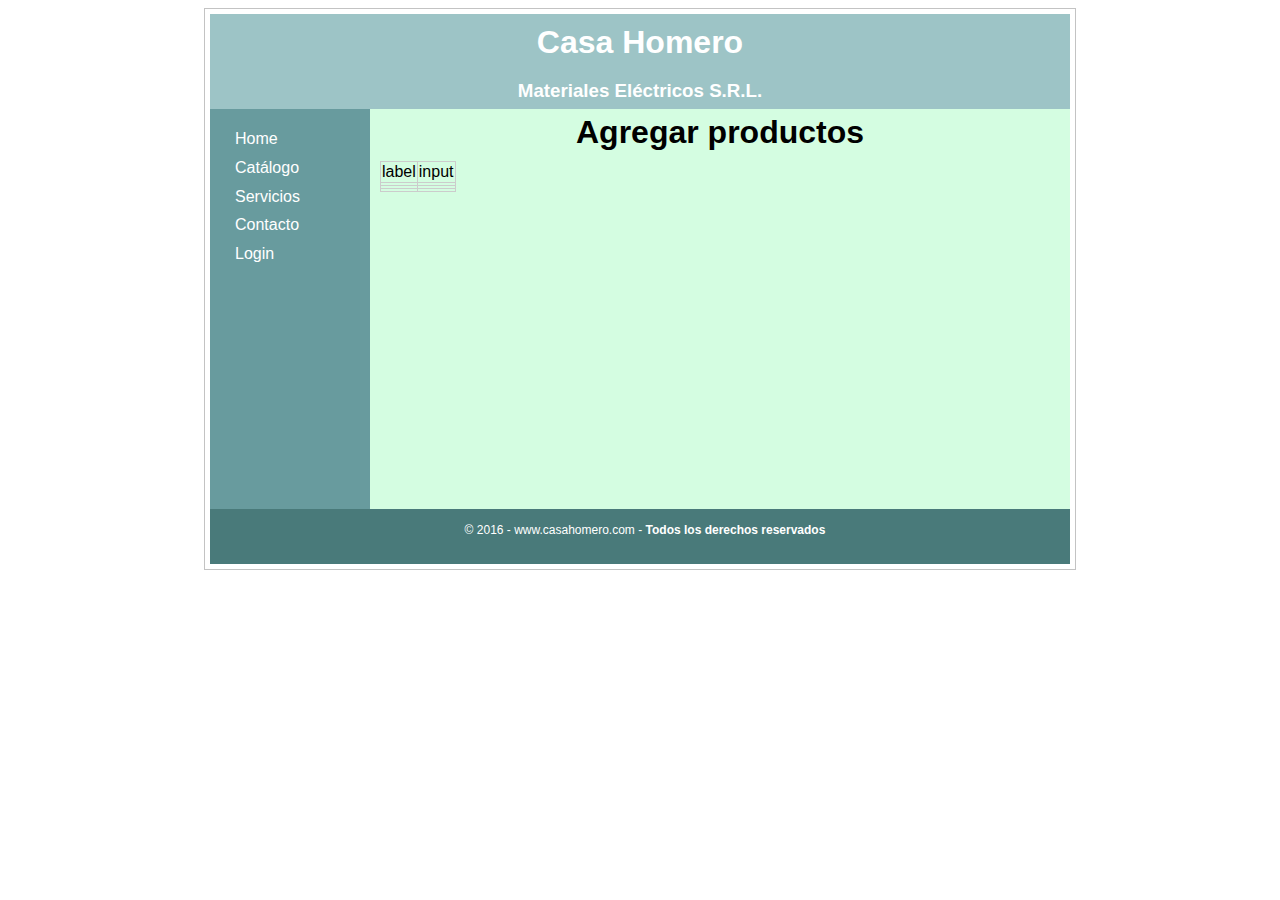
==== html/insert_productos.html @ 3e2d3eb9 "Clase 53a Creamos la página "insert_productos.html"" ====
<!DOCTYPE html>
<html lang="es">
<head>
<meta charset="utf-8">
<title>HOME | CASA HOMERO</title>
<link href="../css/style.css" rel="stylesheet">
<script type="text/javascript" src="../js/jquery-1.12.4.min.js"></script>
</head>
<body>
	<div id="wrapper">
		<header>
			<h1>Casa Homero</h1>
			<h3>Materiales Eléctricos S.R.L.</h3>
		</header>
		<nav>
			<ul>
				<li><a href="../index.html">Home</a></li>
				<li><a href="catalogo.php">Catálogo</a></li>
				<li><a href="servicios.html">Servicios</a></li>
				<li><a href="contacto.html">Contacto</a></li>
				<li><a href="form_login.html">Login</a></li>
			</ul>
		</nav>

		<section id="principal">
			<h1>Agregar productos</h1>
<!-- usando emmet:  
	 		form:post>table>tbody>(tr>td*2)*4 -->
	 		<form action="" method="post">
	 			<table>
	 				<tbody>
	 					<tr>
	 						<td>label</td>
	 						<td>input</td>
	 					</tr>
	 					<tr>
	 						<td></td>
	 						<td></td>
	 					</tr>
	 					<tr>
	 						<td></td>
	 						<td></td>
	 					</tr>
	 					<tr>
	 						<td></td>
	 						<td></td>
	 					</tr>
	 				</tbody>
	 			</table>
	 		</form>
		</section>

		<footer>
			<p>
				&copy; 2016 - www.casahomero.com - <span id="destacado">Todos
					los derechos reservados</span>
			</p>
		</footer>

	</div>
	<!--fin wrapper-->
</body>
</html>
---- css/style.css ----
/*comentario*/
/*fecha de modificacion 21/04/2016*/
header {
	text-align: center;
	background-color: #9dc4c6;
	padding: 5px 15px 0px 15px;
	height: 90px;
	color: #fff;
}

#wrapper {
	margin: auto;
	width: 860px;
	border: 1px solid #c3c3c3;
	padding: 5px;
}

body {
	font-family: verdana, arial, sans-serif;
}

h1 {
	margin: 0;
	margin-top: 5px;
}

nav {
	float: left;
	background-color: #689b9e;
	width: 160px;
	height: 400px;
}

nav ul {
	list-style-type: none;
	margin-left: -15px;
}

nav ul li a {
	text-decoration: none;
	color: #fff;
	line-height: 1.8em;
}

nav ul li a:hover {
	text-decoration: underline;
	color: #032;
}

#principal {
	background-color: #d4fde1;
	float: right;
	width: 680px;
	padding: 0 10px 0 10px;
	height: 400px;
}

#principal h1 {
	text-align: center;
	padding: 0 0 10px 0;
	/*  tambien se puede aplicar display-bloc 
	sobre la tabla para que se comporte como 
	bloque y poder aplicar el padding*/
}
/*fecha de modificacion 26/04/2016*/
footer {
	clear: left;
	background-color: #497a7a;
	width: 850px;
	height: 50px;
	padding: 5px 0 0 10px;
	text-align: center;
}

footer p {
	font-size: 12px;
	line-height: 0.8em;
	color: #fff;
}

#destacado {
	font-weight: bold;
}

.centrar {
	text-align: center;
	display: block;
}

table {
	border-collapse: collapse;
}

td, th {
	border: 1px solid #ccc;
}

.descripcion-col {
	color: #fff;
	background-color: #000;
}

#slideWrapp {
	margin: 0px auto;
	width: 320px;
	height: 172px;
}
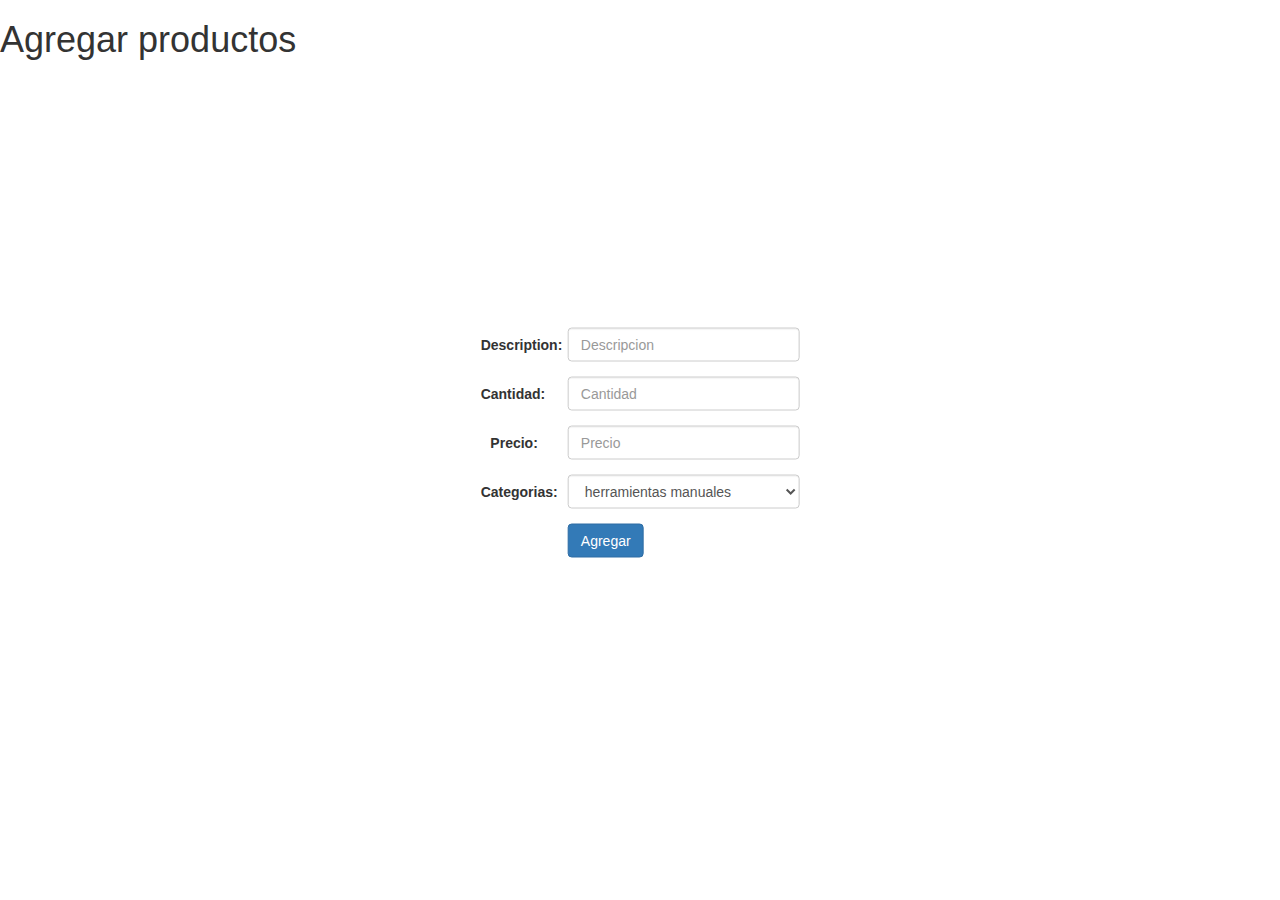
==== commit 2019e988: "Clase 53b Creamos la página "insert_productos.html"" ====
--- a/html/insert_productos.html
+++ b/html/insert_productos.html
@@ -2,62 +2,66 @@
 <html lang="es">
 <head>
 <meta charset="utf-8">
-<title>HOME | CASA HOMERO</title>
-<link href="../css/style.css" rel="stylesheet">
-<script type="text/javascript" src="../js/jquery-1.12.4.min.js"></script>
+<title>Insert title here</title>
+<link rel="stylesheet" href="../css/bootstrap.min.css">
+<style>
+h3{
+	margin-bottom:30px
+}
+
+form{
+position: absolute;
+left: 50%;
+top: 50%;
+transform: translate(-50%, -50%);
+-webkit-transform: translate(-50%, -50%)
+}
+</style>
 </head>
 <body>
-	<div id="wrapper">
-		<header>
-			<h1>Casa Homero</h1>
-			<h3>Materiales Eléctricos S.R.L.</h3>
-		</header>
-		<nav>
-			<ul>
-				<li><a href="../index.html">Home</a></li>
-				<li><a href="catalogo.php">Catálogo</a></li>
-				<li><a href="servicios.html">Servicios</a></li>
-				<li><a href="contacto.html">Contacto</a></li>
-				<li><a href="form_login.html">Login</a></li>
-			</ul>
-		</nav>
-
-		<section id="principal">
-			<h1>Agregar productos</h1>
-<!-- usando emmet:  
-	 		form:post>table>tbody>(tr>td*2)*4 -->
-	 		<form action="" method="post">
-	 			<table>
-	 				<tbody>
-	 					<tr>
-	 						<td>label</td>
-	 						<td>input</td>
-	 					</tr>
-	 					<tr>
-	 						<td></td>
-	 						<td></td>
-	 					</tr>
-	 					<tr>
-	 						<td></td>
-	 						<td></td>
-	 					</tr>
-	 					<tr>
-	 						<td></td>
-	 						<td></td>
-	 					</tr>
-	 				</tbody>
-	 			</table>
-	 		</form>
-		</section>
-
-		<footer>
-			<p>
-				&copy; 2016 - www.casahomero.com - <span id="destacado">Todos
-					los derechos reservados</span>
-			</p>
-		</footer>
-
-	</div>
-	<!--fin wrapper-->
+	<h1>Agregar productos</h1>
+	<form class="form-horizontal" method="post" name="ingreso_productos" action="save_productos" accept-charset="utf-8">
+		<div class="form-group">
+			<label class="control-label col-md-3">Description:</label>
+			<div class="col-md-9">
+				<input type="text" class="form-control" placeholder="Descripcion" name="descripcion">
+			</div>
+			<!-- Lo anterior es igual a poner:
+			<label class="control-label col-md3">Description:</label>
+			<input type="text" class="form-control col-md-9" placeholder="Descripcion" name="descripcion">
+			(Nota: el div que se puso de más fue porque el profe había puesto otra cosa más además del input, y quería que las 9 columnas restantes las usen los dos elementos. En la versión que nos mostró a nostros sólo hay un elemento que es el input, así que no tiene sentido hacer el div. Lo dejo porque creo que después nos va a pasar el otro parámetro que va dentro de ese div. Sin embargo, probé sin poner ese div y visualmente me queda distinto, no sé por qué -y Claudio tampoco sabe-)
+			 -->
+		</div>
+		<div class="form-group">
+			<label class="control-label col-md-3">Cantidad:</label>
+			<div class="col-md-9">
+				<input type="text" class="form-control" placeholder="Cantidad" name="cantidad">
+			</div>
+		</div>	
+		<div class="form-group">
+			<label class="control-label col-md-3">Precio:</label>
+			<div class="col-md-9">
+				<input type="text" class="form-control col-md-9" placeholder="Precio" name="precio">
+			</div>
+		</div>
+		<div class="form-group">
+			<label class="control-label col-md-3">Categorias:</label>
+			<div class="col-md-9">
+				<select class="form-control col-md-9" name="categorias">
+					<option value="1">herramientas manuales</option>	<!-- el valor de los "value" se deben corresponder con las primary keys de la tabla "categorías" de nuestra base de datos -->
+					<option value="2">herramientas eléctricas</option>
+					<option value="3">elementos de bulonería</option>
+				</select>
+			</div>	
+		</div>
+		<div class="form-group">
+			<div class="col-md-3"></div>
+		  	<div class="col-md-9">		
+  				<button type="submit" class="btn btn-primary ">Agregar</button>
+			</div>		
+		</div>
+	</form>
+<script type="text/javascript" src="../js/jquery-1.12.4.min.js"></script>
+<script type="text/javascript" src="../js/bootstrap.min.js"></script>	
 </body>
 </html>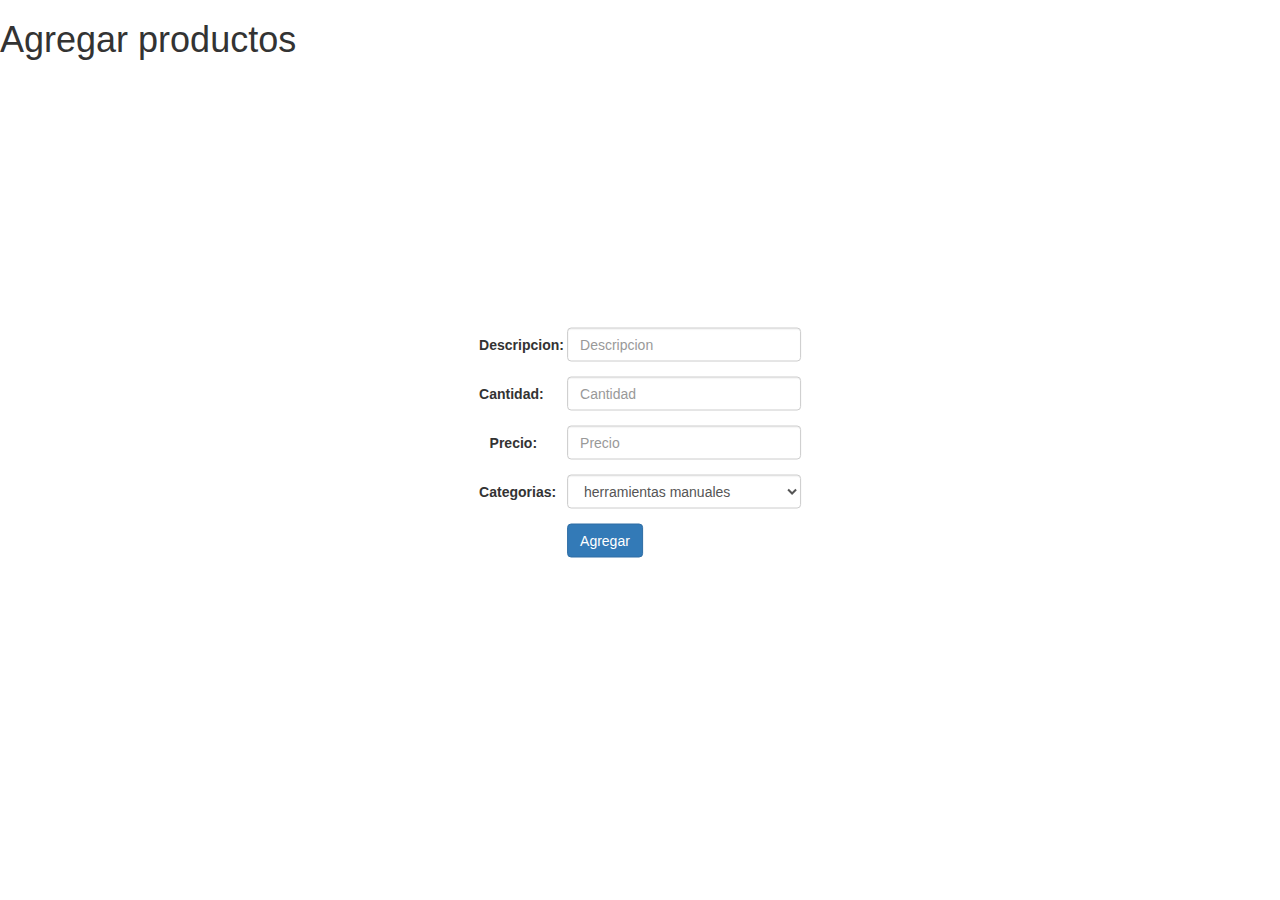
==== commit f18ce44c: "CLASE 54a Creamos "save_producto.php". Luego, en "insert_productos.html" dentro de la etiqueta <form" ====
--- a/html/insert_productos.html
+++ b/html/insert_productos.html
@@ -20,9 +20,9 @@
 </head>
 <body>
 	<h1>Agregar productos</h1>
-	<form class="form-horizontal" method="post" name="ingreso_productos" action="save_productos" accept-charset="utf-8">
+	<form class="form-horizontal" method="post" name="ingreso_productos" action="../php/save_producto.php" accept-charset="utf-8">
 		<div class="form-group">
-			<label class="control-label col-md-3">Description:</label>
+			<label class="control-label col-md-3">Descripcion:</label>
 			<div class="col-md-9">
 				<input type="text" class="form-control" placeholder="Descripcion" name="descripcion">
 			</div>
